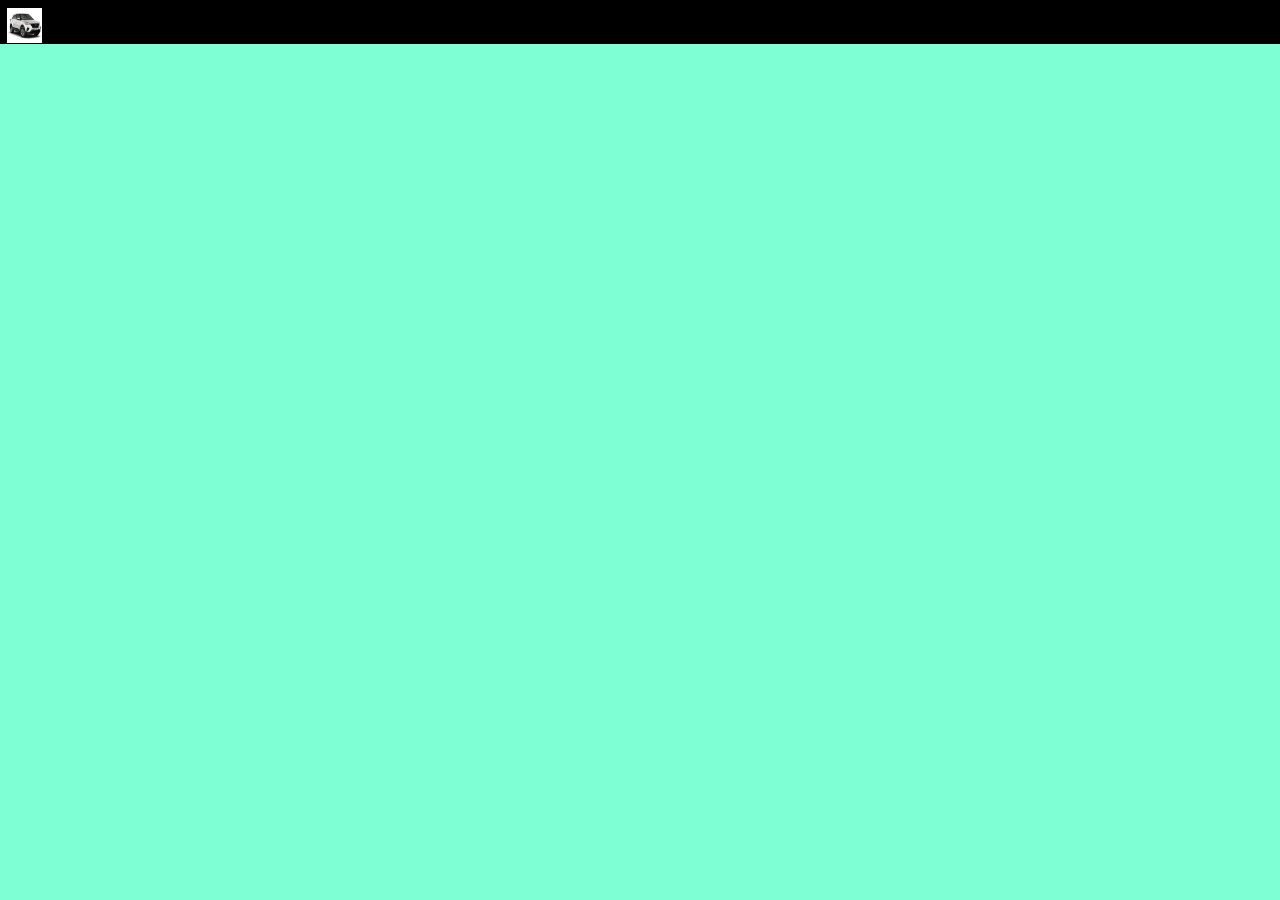
==== HTML/eventos.html @ a5b52b16 "Criando repositorio" ====
<!DOCTYPE html>
<html lang="pt-br">
<head>
    <meta charset="UTF-8">
    <meta name="viewport" content="width=device-width, initial-scale=1.0">
    <meta http-equiv="X-UA-Compatible" content="ie=edge">
    <link rel="stylesheet" href="/CSS/eventos.css">
    <title>Document</title>
</head>
<body>
    <div class="container">
        <nav>
            <a class="logo" href="/HTML/index.html">
                <img src="/imagens/2.png">
            </a>
        </nav>
    </div>
</body>
</html>
---- CSS/eventos.css ----
body {
    background-color: #7fffd4;
    padding-right: 4px;
}

.container{
    background-color:black;
    margin: -12px;
    height: 48Px;;
}

.logo img {
    margin: 12px 11px;
    width: 35px;
    height: 35px;
    position: absolute;
}
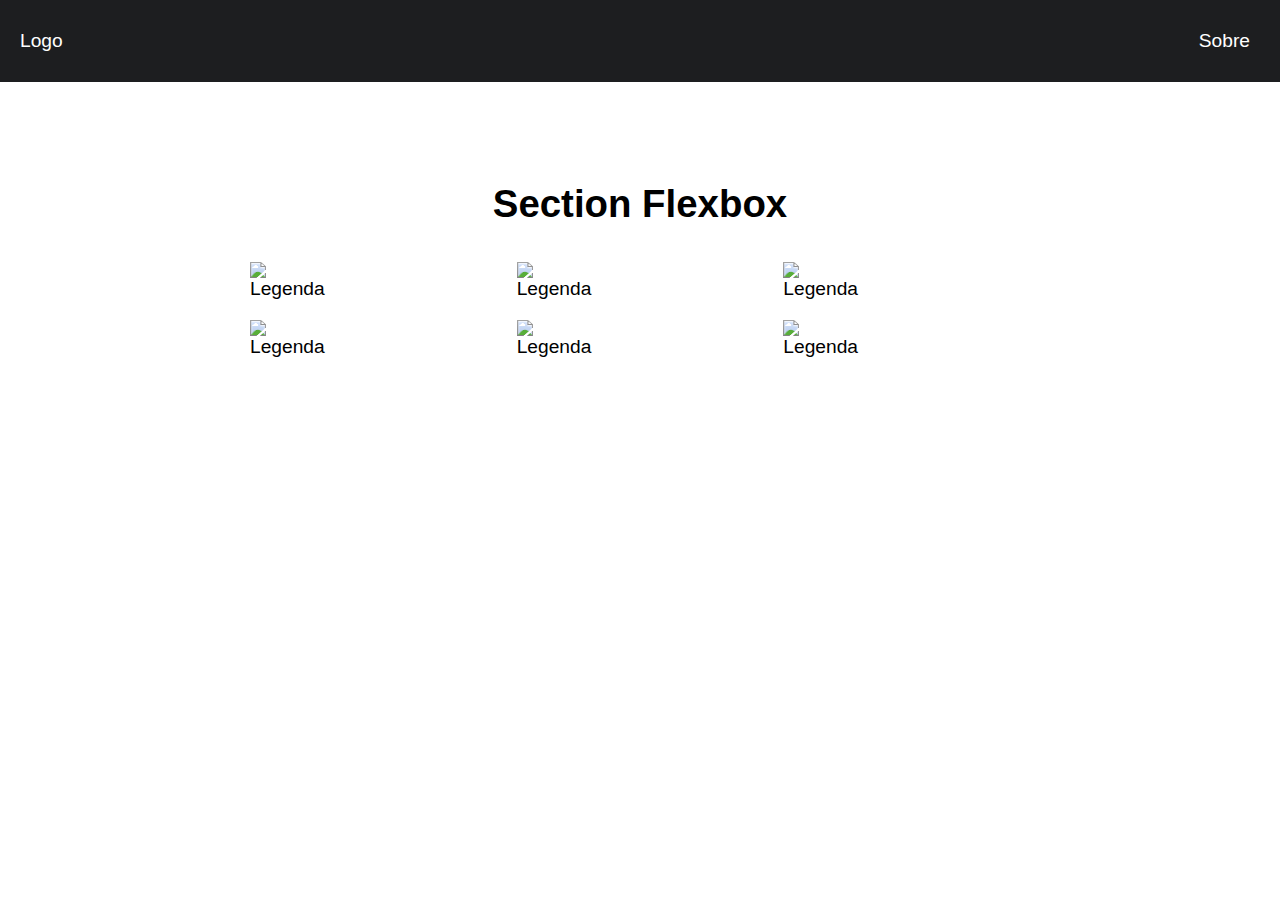
==== commit a747a0c0: "Tourism project" ====
--- a/HTML/eventos.html
+++ b/HTML/eventos.html
@@ -1,19 +1,54 @@
 <!DOCTYPE html>
-<html lang="pt-br">
+<html lang="pt-bt">
 <head>
     <meta charset="UTF-8">
     <meta name="viewport" content="width=device-width, initial-scale=1.0">
     <meta http-equiv="X-UA-Compatible" content="ie=edge">
+    <link rel="stylesheet" href="https://stackpath.bootstrapcdn.com/bootstrap/4.1.3/css/bootstrap.min.css" integrity="sha384-MCw98/SFnGE8fJT3GXwEOngsV7Zt27NXFoaoApmYm81iuXoPkFOJwJ8ERdknLPMO" crossorigin="anonymous">
     <link rel="stylesheet" href="/CSS/eventos.css">
     <title>Document</title>
 </head>
 <body>
-    <div class="container">
-        <nav>
-            <a class="logo" href="/HTML/index.html">
-                <img src="/imagens/2.png">
-            </a>
-        </nav>
+<header class="header">
+<a href="/">Logo</a>
+    <nav>
+        <ul class="menu">
+        <li><a href="/">Sobre</a></li>
+        </ul>
+    </nav>
+    </header>
+
+    <h1>Section Flexbox</h1>
+
+    <section class="flex">
+    <div>
+        <img src="/imagens/1.jpg">
+        <p>Legenda</p>
     </div>
+    <div>
+        <img src="/imagens/1.jpg">
+        <p>Legenda</p>
+    </div>
+    <div>
+        <img src="/imagens/1.jpg">
+        <p>Legenda</p>
+    </div>
+    <div>
+        <img src="/imagens/1.jpg">
+        <p>Legenda</p>
+    </div>
+    <div>
+        <img src="/imagens/1.jpg">
+        <p>Legenda</p>
+    </div>
+    <div>
+        <img src="/imagens/1.jpg">
+        <p>Legenda</p>
+    </div>
+    </section>
+        </section>
+    <script src="https://code.jquery.com/jquery-3.3.1.slim.min.js" integrity="sha384-q8i/X+915DzO0rT7abK41JStQIAqVgRVzpbzo5smXKp4YfRvH+8abtTE1Pi6jizo" crossorigin="anonymous"></script>
+    <script src="https://cdnjs.cloudflare.com/ajax/libs/popper.js/1.14.3/umd/popper.min.js" integrity="sha384-ZMP7rVo3mIykV+2+9J3UJ46jBk0WLaUAdn689aCwoqbBJiSnjAK/l8WvCWPIPm49" crossorigin="anonymous"></script>
+    <script src="https://stackpath.bootstrapcdn.com/bootstrap/4.1.3/js/bootstrap.min.js" integrity="sha384-ChfqqxuZUCnJSK3+MXmPNIyE6ZbWh2IMqE241rYiqJxyMiZ6OW/JmZQ5stwEULTy" crossorigin="anonymous"></script>   
 </body>
 </html>--- a/CSS/eventos.css
+++ b/CSS/eventos.css
@@ -1,17 +1,66 @@
+body,
+ul,
+li,
+p {
+  margin: 0px;
+  padding: 0px;
+  list-style: none;
+  font-size: 1.2rem;
+  font-family: Arial;
+}
+ 
 body {
-    background-color: #7fffd4;
-    padding-right: 4px;
+  margin-bottom: 100px;
 }
-
-.container{
-    background-color:black;
-    margin: -12px;
-    height: 48Px;;
+ 
+a {
+  text-decoration: none;
+  color: white;
 }
-
-.logo img {
-    margin: 12px 11px;
-    width: 35px;
-    height: 35px;
-    position: absolute;
+ 
+h1 {
+  text-align: center;
+  margin-top: 100px;
 }
+ 
+img {
+  max-width: 100%;
+  display: block;
+}
+ 
+.header {
+  background: #1d1e20;
+  display: flex;
+  flex-wrap: wrap;
+  justify-content: space-between;
+  align-items: center;
+  padding: 20px;
+}
+ 
+.menu {
+  display: flex;
+}
+ 
+.menu li {
+  margin-left: 10px;
+}
+ 
+.menu li a {
+  display: block;
+  padding: 10px;
+}
+ 
+/* CSS FLEXBOX 1 */
+ 
+.flex {
+  display: flex;
+  flex-wrap: wrap;
+  max-width: 800px;
+  margin: 0 auto;
+}
+ 
+.flex > div {
+  flex: 1 1 200px;
+  margin: 10px;
+}
+ 
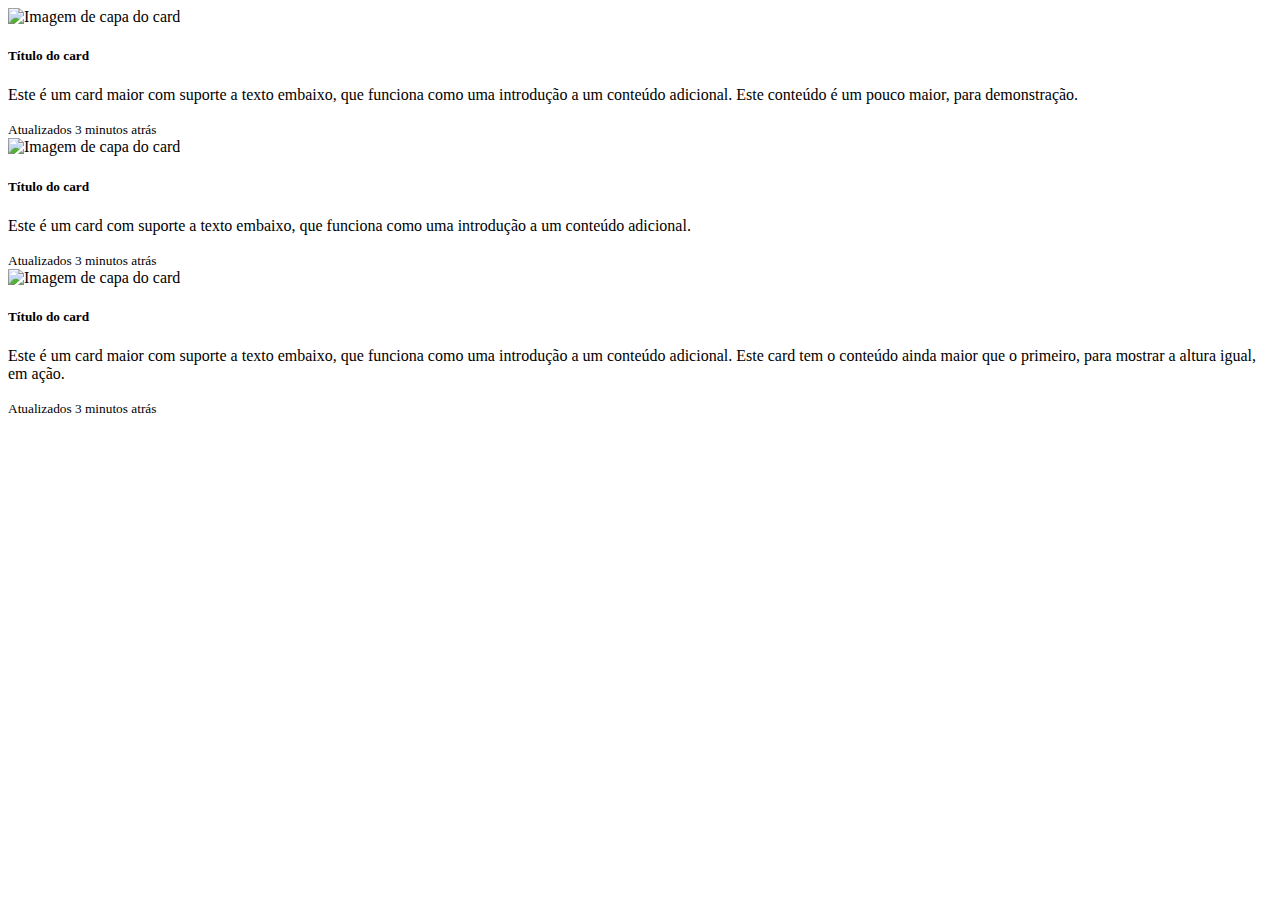
==== commit d780daec: "Project-Tourism" ====
--- a/HTML/eventos.html
+++ b/HTML/eventos.html
@@ -9,44 +9,38 @@
     <title>Document</title>
 </head>
 <body>
-<header class="header">
-<a href="/">Logo</a>
-    <nav>
-        <ul class="menu">
-        <li><a href="/">Sobre</a></li>
-        </ul>
-    </nav>
-    </header>
-
-    <h1>Section Flexbox</h1>
-
-    <section class="flex">
-    <div>
-        <img src="/imagens/1.jpg">
-        <p>Legenda</p>
+<div class="card-deck">
+    <div class="card">
+        <img class="card-img-top" src="/imagens/1.jpg" alt="Imagem de capa do card">
+        <div class="card-body">
+        <h5 class="card-title">Título do card</h5>
+        <p class="card-text">Este é um card maior com suporte a texto embaixo, que funciona como uma introdução a um conteúdo adicional. Este conteúdo é um pouco maior, para demonstração.</p>
+        </div>
+        <div class="card-footer">
+        <small class="text-muted">Atualizados 3 minutos atrás</small>
+        </div>
     </div>
-    <div>
-        <img src="/imagens/1.jpg">
-        <p>Legenda</p>
+    <div class="card">
+        <img class="card-img-top" src="/imagens/1.jpg" alt="Imagem de capa do card">
+        <div class="card-body">
+        <h5 class="card-title">Título do card</h5>
+        <p class="card-text">Este é um card com suporte a texto embaixo, que funciona como uma introdução a um conteúdo adicional.</p>
+        </div>
+        <div class="card-footer">
+        <small class="text-muted">Atualizados 3 minutos atrás</small>
+        </div>
     </div>
-    <div>
-        <img src="/imagens/1.jpg">
-        <p>Legenda</p>
+    <div class="card">
+        <img class="card-img-top" src="/imagens/1.jpg" alt="Imagem de capa do card">
+        <div class="card-body">
+        <h5 class="card-title">Título do card</h5>
+        <p class="card-text">Este é um card maior com suporte a texto embaixo, que funciona como uma introdução a um conteúdo adicional. Este card tem o conteúdo ainda maior que o primeiro, para mostrar a altura igual, em ação.</p>
+        </div>
+        <div class="card-footer">
+        <small class="text-muted">Atualizados 3 minutos atrás</small>
+        </div>
     </div>
-    <div>
-        <img src="/imagens/1.jpg">
-        <p>Legenda</p>
-    </div>
-    <div>
-        <img src="/imagens/1.jpg">
-        <p>Legenda</p>
-    </div>
-    <div>
-        <img src="/imagens/1.jpg">
-        <p>Legenda</p>
-    </div>
-    </section>
-        </section>
+</div>
     <script src="https://code.jquery.com/jquery-3.3.1.slim.min.js" integrity="sha384-q8i/X+915DzO0rT7abK41JStQIAqVgRVzpbzo5smXKp4YfRvH+8abtTE1Pi6jizo" crossorigin="anonymous"></script>
     <script src="https://cdnjs.cloudflare.com/ajax/libs/popper.js/1.14.3/umd/popper.min.js" integrity="sha384-ZMP7rVo3mIykV+2+9J3UJ46jBk0WLaUAdn689aCwoqbBJiSnjAK/l8WvCWPIPm49" crossorigin="anonymous"></script>
     <script src="https://stackpath.bootstrapcdn.com/bootstrap/4.1.3/js/bootstrap.min.js" integrity="sha384-ChfqqxuZUCnJSK3+MXmPNIyE6ZbWh2IMqE241rYiqJxyMiZ6OW/JmZQ5stwEULTy" crossorigin="anonymous"></script>   
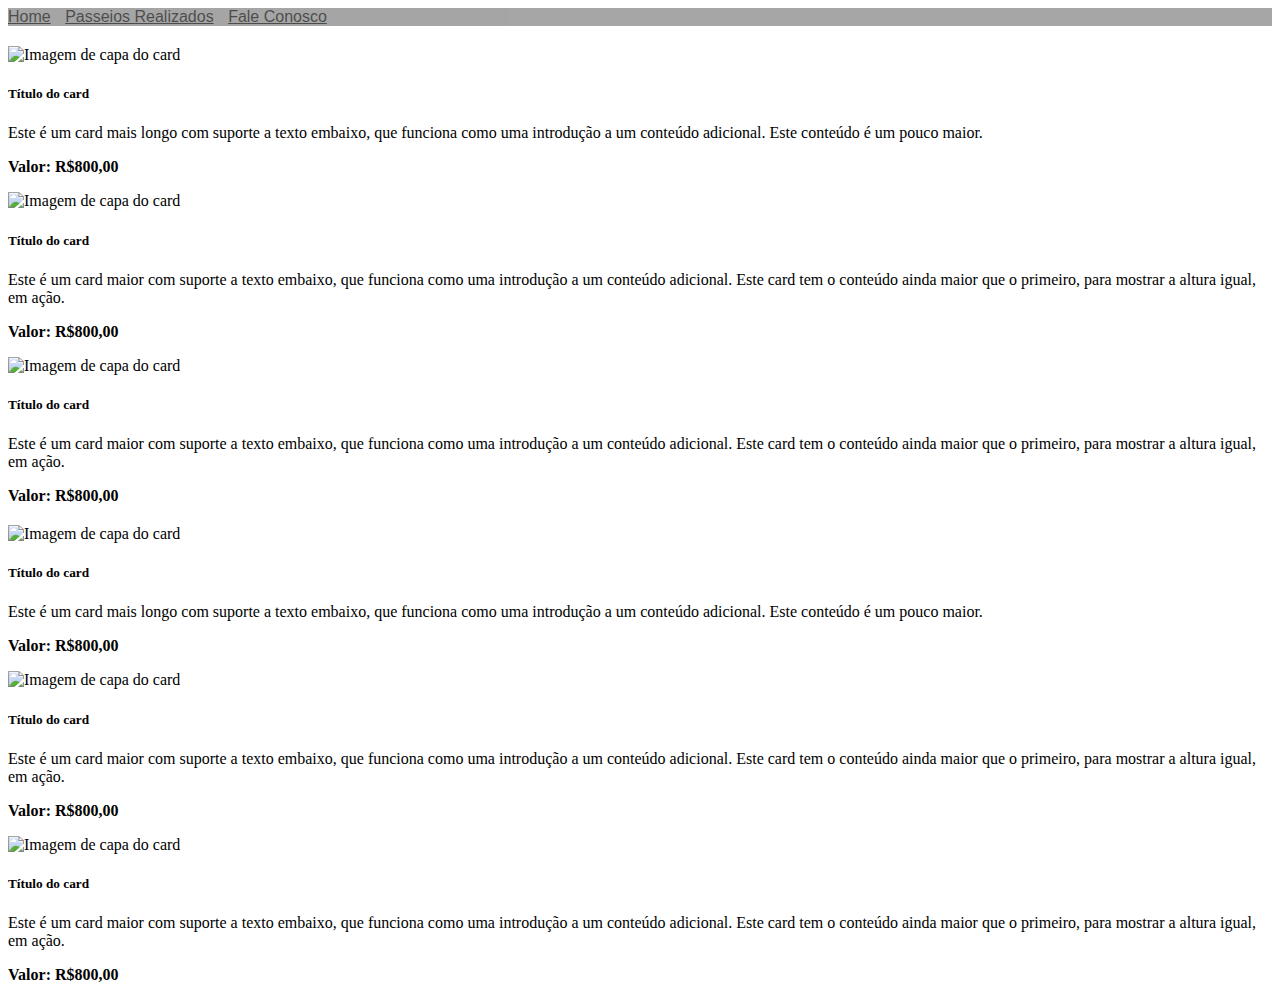
==== commit 16bf02fb: "Project-Tourism" ====
--- a/HTML/eventos.html
+++ b/HTML/eventos.html
@@ -9,40 +9,69 @@
     <title>Document</title>
 </head>
 <body>
-<div class="card-deck">
-    <div class="card">
-        <img class="card-img-top" src="/imagens/1.jpg" alt="Imagem de capa do card">
-        <div class="card-body">
-        <h5 class="card-title">Título do card</h5>
-        <p class="card-text">Este é um card maior com suporte a texto embaixo, que funciona como uma introdução a um conteúdo adicional. Este conteúdo é um pouco maior, para demonstração.</p>
+    <header class="header">
+        <div class="links">
+            <nav class="nav">
+                <a class="nav-link" href="/HTML/index.html">Home</a>
+                <a class="nav-link" href="/HTML/passeiosrealizados.html">Passeios Realizados</a>
+                <a class="nav-link" href="/HTML/faleconosco.html">Fale Conosco</a>
+            </nav>
         </div>
-        <div class="card-footer">
-        <small class="text-muted">Atualizados 3 minutos atrás</small>
+    </header>
+    <div class="card-deck">
+        <div class="card">
+          <img class="card-img-top" src="/imagens/1.jpg" alt="Imagem de capa do card">
+          <div class="card-body">
+            <h5 class="card-title">Título do card</h5>
+            <p class="card-text">Este é um card mais longo com suporte a texto embaixo, que funciona como uma introdução a um conteúdo adicional. Este conteúdo é um pouco maior.</p>
+            <p class="card-text"><strong class="text-muted">Valor: R$800,00</strong></p>
+          </div>
         </div>
-    </div>
-    <div class="card">
-        <img class="card-img-top" src="/imagens/1.jpg" alt="Imagem de capa do card">
-        <div class="card-body">
-        <h5 class="card-title">Título do card</h5>
-        <p class="card-text">Este é um card com suporte a texto embaixo, que funciona como uma introdução a um conteúdo adicional.</p>
+        <div class="card">
+          <img class="card-img-top" src="/imagens/1.jpg" alt="Imagem de capa do card">
+          <div class="card-body">
+            <h5 class="card-title">Título do card</h5>
+            <p class="card-text">Este é um card maior com suporte a texto embaixo, que funciona como uma introdução a um conteúdo adicional. Este card tem o conteúdo ainda maior que o primeiro, para mostrar a altura igual, em ação.</p>
+            <p class="card-text"><strong class="text-muted">Valor: R$800,00</strong></p>
+          </div>
         </div>
-        <div class="card-footer">
-        <small class="text-muted">Atualizados 3 minutos atrás</small>
+        <div class="card">
+          <img class="card-img-top" src="/imagens/1.jpg" alt="Imagem de capa do card">
+          <div class="card-body">
+            <h5 class="card-title">Título do card</h5>
+            <p class="card-text">Este é um card maior com suporte a texto embaixo, que funciona como uma introdução a um conteúdo adicional. Este card tem o conteúdo ainda maior que o primeiro, para mostrar a altura igual, em ação.</p>
+            <p class="card-text"><strong class="text-muted">Valor: R$800,00</strong></p>
+          </div>
         </div>
-    </div>
-    <div class="card">
-        <img class="card-img-top" src="/imagens/1.jpg" alt="Imagem de capa do card">
-        <div class="card-body">
-        <h5 class="card-title">Título do card</h5>
-        <p class="card-text">Este é um card maior com suporte a texto embaixo, que funciona como uma introdução a um conteúdo adicional. Este card tem o conteúdo ainda maior que o primeiro, para mostrar a altura igual, em ação.</p>
+      </div>
+      <div class="card-deck">
+        <div class="card">
+          <img class="card-img-top" src="/imagens/1.jpg" alt="Imagem de capa do card">
+          <div class="card-body">
+            <h5 class="card-title">Título do card</h5>
+            <p class="card-text">Este é um card mais longo com suporte a texto embaixo, que funciona como uma introdução a um conteúdo adicional. Este conteúdo é um pouco maior.</p>
+            <p class="card-text"><strong class="text-muted">Valor: R$800,00</strong></p>
+          </div>
         </div>
-        <div class="card-footer">
-        <small class="text-muted">Atualizados 3 minutos atrás</small>
+        <div class="card">
+          <img class="card-img-top" src="/imagens/1.jpg" alt="Imagem de capa do card">
+          <div class="card-body">
+            <h5 class="card-title">Título do card</h5>
+            <p class="card-text">Este é um card maior com suporte a texto embaixo, que funciona como uma introdução a um conteúdo adicional. Este card tem o conteúdo ainda maior que o primeiro, para mostrar a altura igual, em ação.</p>
+            <p class="card-text"><strong class="text-muted">Valor: R$800,00</strong></p>
+          </div>
         </div>
-    </div>
-</div>
-    <script src="https://code.jquery.com/jquery-3.3.1.slim.min.js" integrity="sha384-q8i/X+915DzO0rT7abK41JStQIAqVgRVzpbzo5smXKp4YfRvH+8abtTE1Pi6jizo" crossorigin="anonymous"></script>
-    <script src="https://cdnjs.cloudflare.com/ajax/libs/popper.js/1.14.3/umd/popper.min.js" integrity="sha384-ZMP7rVo3mIykV+2+9J3UJ46jBk0WLaUAdn689aCwoqbBJiSnjAK/l8WvCWPIPm49" crossorigin="anonymous"></script>
-    <script src="https://stackpath.bootstrapcdn.com/bootstrap/4.1.3/js/bootstrap.min.js" integrity="sha384-ChfqqxuZUCnJSK3+MXmPNIyE6ZbWh2IMqE241rYiqJxyMiZ6OW/JmZQ5stwEULTy" crossorigin="anonymous"></script>   
+        <div class="card">
+          <img class="card-img-top" src="/imagens/1.jpg" alt="Imagem de capa do card">
+          <div class="card-body">
+            <h5 class="card-title">Título do card</h5>
+            <p class="card-text">Este é um card maior com suporte a texto embaixo, que funciona como uma introdução a um conteúdo adicional. Este card tem o conteúdo ainda maior que o primeiro, para mostrar a altura igual, em ação.</p>
+            <p class="card-text"><strong class="text-muted">Valor: R$800,00</strong></p>
+          </div>
+        </div>
+      </div>
+<script src="https://code.jquery.com/jquery-3.3.1.slim.min.js" integrity="sha384-q8i/X+915DzO0rT7abK41JStQIAqVgRVzpbzo5smXKp4YfRvH+8abtTE1Pi6jizo" crossorigin="anonymous"></script>
+<script src="https://cdnjs.cloudflare.com/ajax/libs/popper.js/1.14.3/umd/popper.min.js" integrity="sha384-ZMP7rVo3mIykV+2+9J3UJ46jBk0WLaUAdn689aCwoqbBJiSnjAK/l8WvCWPIPm49" crossorigin="anonymous"></script>
+<script src="https://stackpath.bootstrapcdn.com/bootstrap/4.1.3/js/bootstrap.min.js" integrity="sha384-ChfqqxuZUCnJSK3+MXmPNIyE6ZbWh2IMqE241rYiqJxyMiZ6OW/JmZQ5stwEULTy" crossorigin="anonymous"></script>   
 </body>
 </html>--- a/CSS/eventos.css
+++ b/CSS/eventos.css
@@ -0,0 +1,39 @@
+textarea:focus, input:focus, select:focus {
+    box-shadow: 0 0 0 0;
+    border: 0 none;
+    outline: 0;
+} 
+
+header.header {
+    grid-area: header;
+    font-family: 'Raleway', sans-serif;
+    background: grey;
+    opacity: 0.7;
+    display: flex;
+    align-items: center;
+    justify-content: space-between;
+}
+
+header a {
+    color: black;
+    margin-right: 10px;
+    opacity: 1;
+    font-size: 16px;
+}
+
+header a:hover {
+    background: rgb(243, 246, 248);
+    color: black;
+    border-radius: 10px;
+}
+
+
+.card {
+    border-radius: 10px;
+    border-color: black;
+}
+
+.card-deck {
+    margin-bottom: 20px;
+    margin-top: 20px;
+}
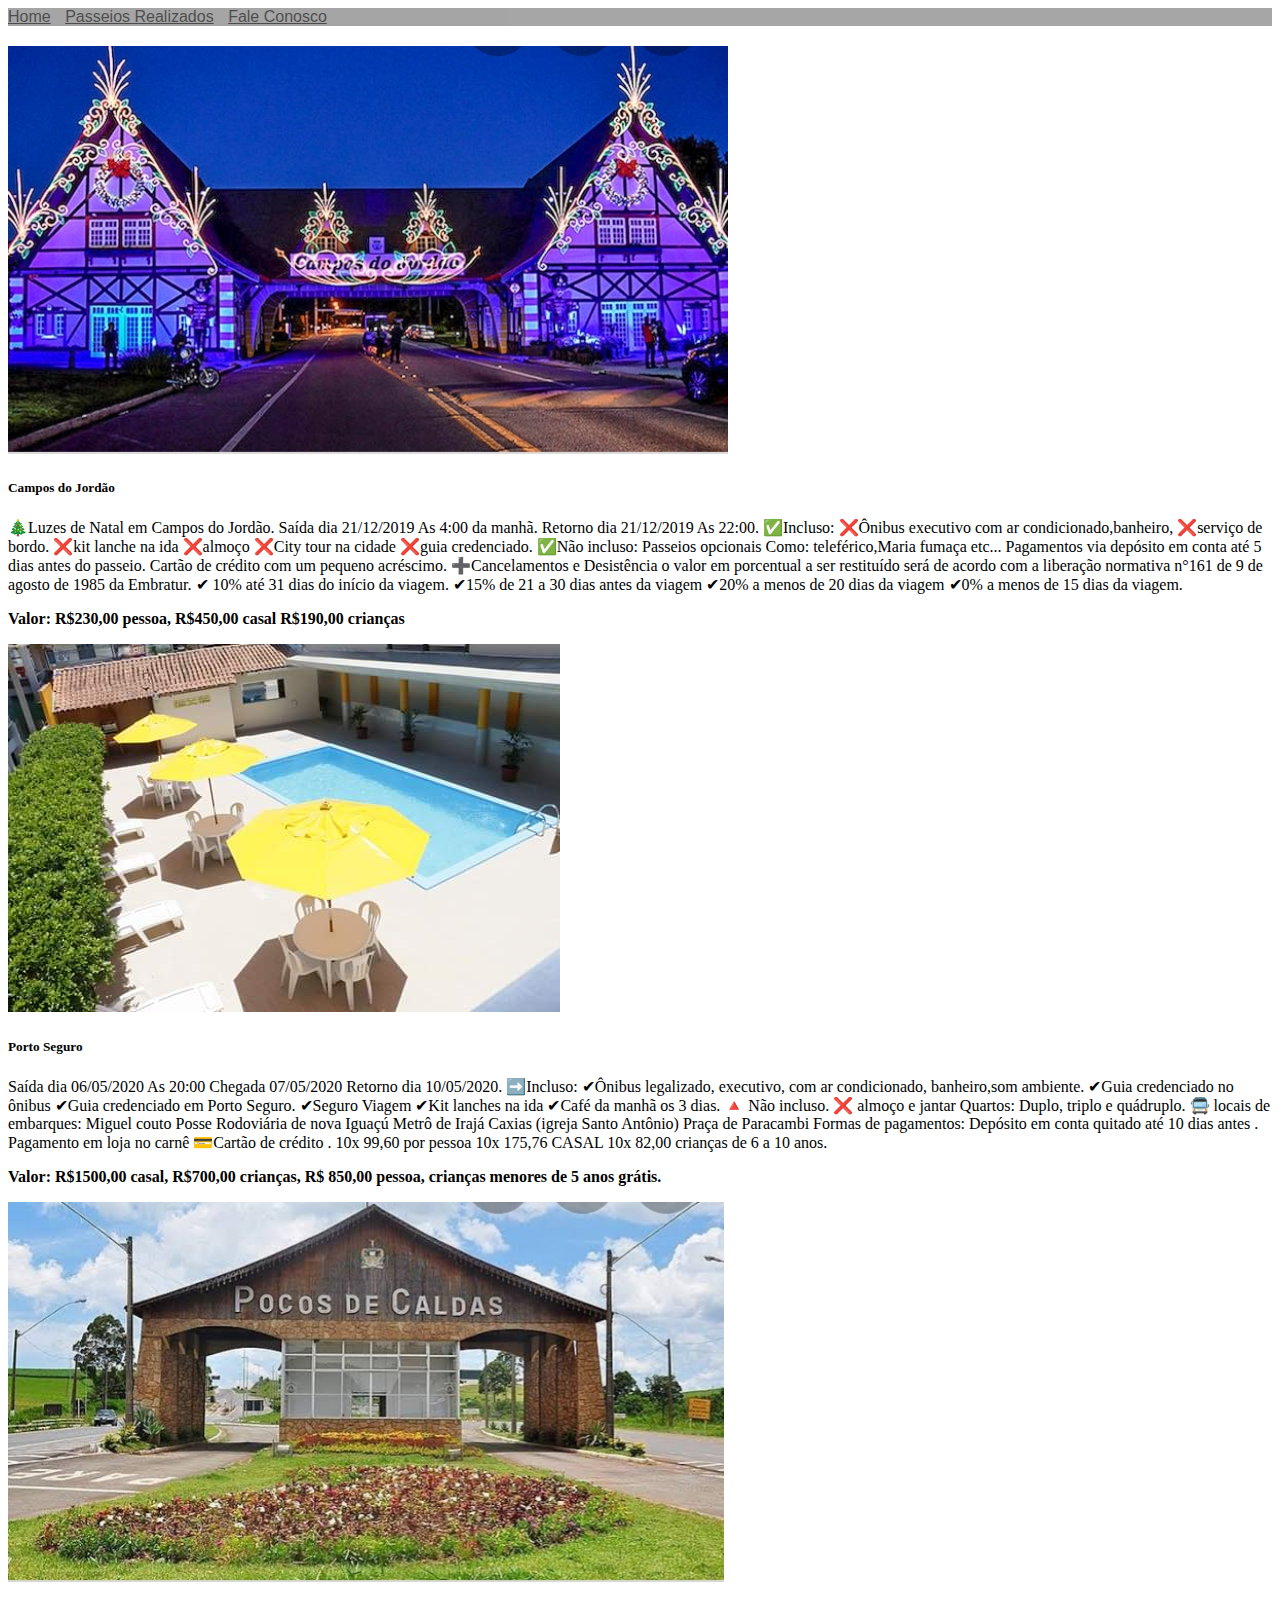
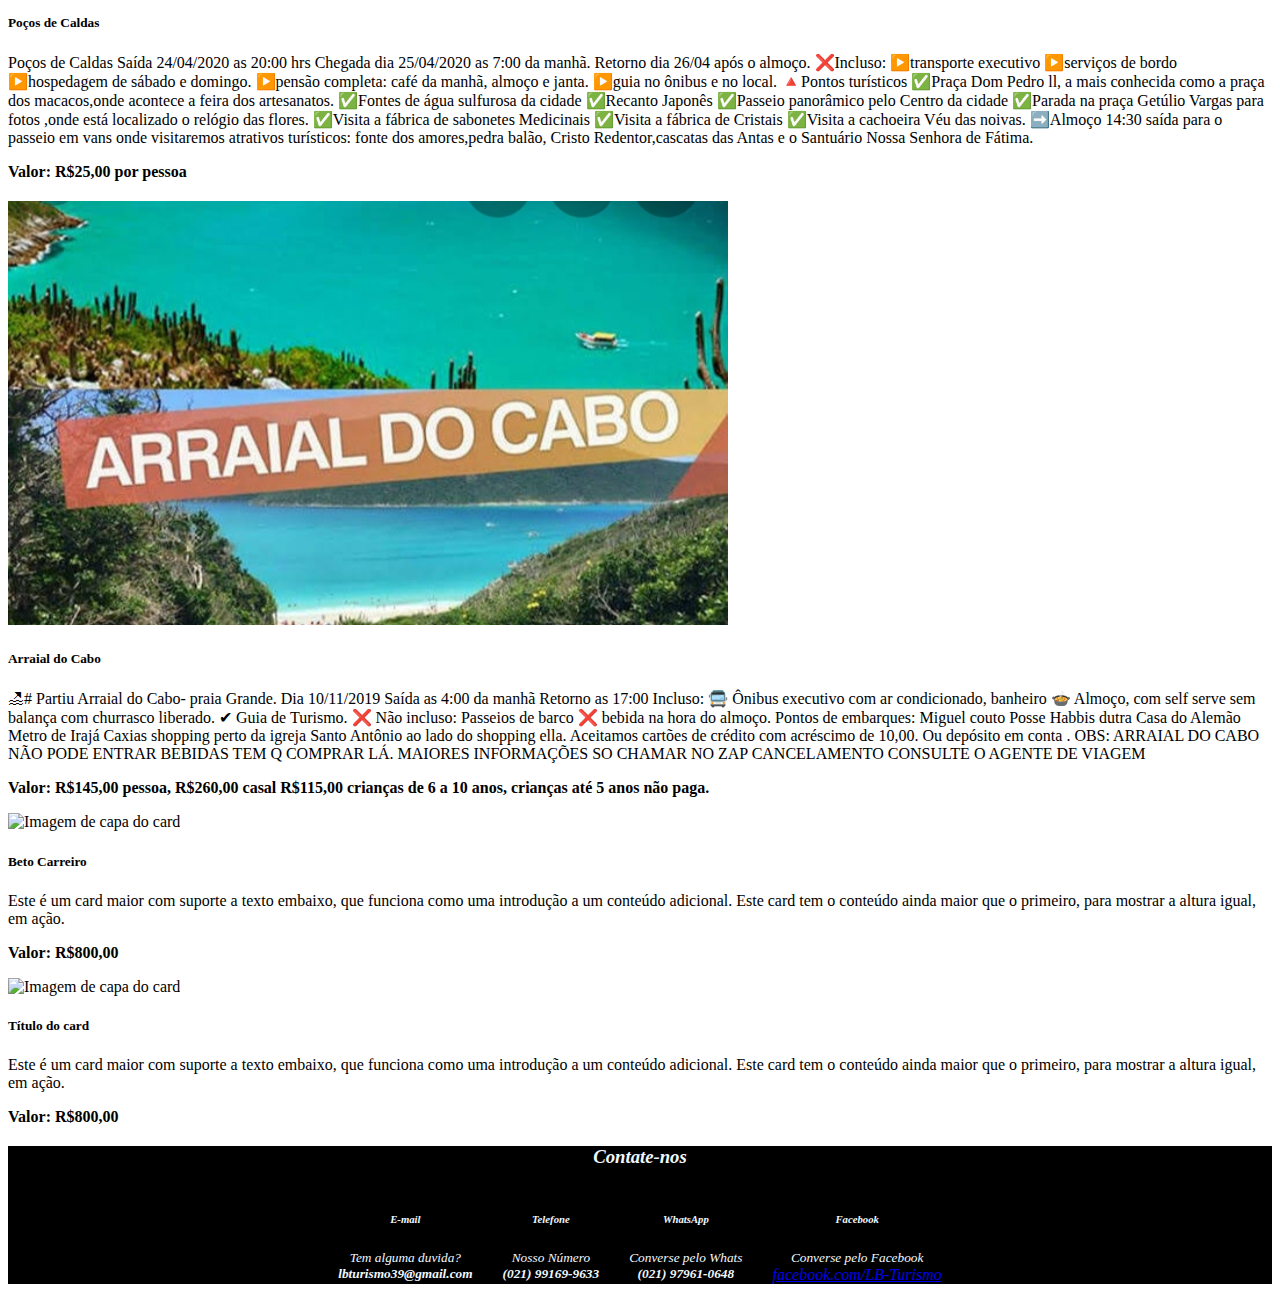
==== commit 21e1ab49: "Project-Tourism" ====
--- a/HTML/eventos.html
+++ b/HTML/eventos.html
@@ -4,72 +4,203 @@
     <meta charset="UTF-8">
     <meta name="viewport" content="width=device-width, initial-scale=1.0">
     <meta http-equiv="X-UA-Compatible" content="ie=edge">
-    <link rel="stylesheet" href="https://stackpath.bootstrapcdn.com/bootstrap/4.1.3/css/bootstrap.min.css" integrity="sha384-MCw98/SFnGE8fJT3GXwEOngsV7Zt27NXFoaoApmYm81iuXoPkFOJwJ8ERdknLPMO" crossorigin="anonymous">
-    <link rel="stylesheet" href="/CSS/eventos.css">
-    <title>Document</title>
+    <link rel="stylesheet" href="https://stackpath.bootstrapcdn.com/bootstrap/4.1.3/css/bootstrap.min.css"
+     integrity="sha384-MCw98/SFnGE8fJT3GXwEOngsV7Zt27NXFoaoApmYm81iuXoPkFOJwJ8ERdknLPMO" crossorigin="anonymous">
+    <link rel="stylesheet" href="../CSS/eventos.css">
+    <title>eventos</title>
 </head>
 <body>
-    <header class="header">
-        <div class="links">
-            <nav class="nav">
-                <a class="nav-link" href="/HTML/index.html">Home</a>
-                <a class="nav-link" href="/HTML/passeiosrealizados.html">Passeios Realizados</a>
-                <a class="nav-link" href="/HTML/faleconosco.html">Fale Conosco</a>
-            </nav>
+<header class="header">
+    <div class="links">
+        <nav class="nav">
+            <a class="nav-link" href="../HTML/index.html">Home</a>
+            <a class="nav-link" href="../HTML/passeiosrealizados.html">Passeios Realizados</a>
+            <a class="nav-link" href="../HTML/faleconosco.html">Fale Conosco</a>
+        </nav>
+    </div>
+</header>
+<div class="card-deck">
+    <div class="card">
+      <img class="card-img-top" src="../imagens/ev1.jpg" alt="Imagem de capa do card">
+      <div class="card-body">
+        <h5 class="card-title">Campos do Jordão</h5>
+        <p class="card-text">🎄Luzes de Natal em Campos do Jordão.
+
+
+          Saída dia 21/12/2019 As 4:00 da manhã. 
+          Retorno dia 21/12/2019 As 22:00.
+          
+          ✅Incluso:
+          ❌Ônibus executivo com ar condicionado,banheiro,
+          ❌serviço de bordo.
+          ❌kit lanche na ida
+          ❌almoço 
+          ❌City tour na cidade 
+          ❌guia credenciado. 
+          
+          ✅Não incluso:
+          Passeios opcionais 
+          Como: teleférico,Maria fumaça etc...
+
+
+          Pagamentos via depósito em conta até 5 dias antes do passeio.
+          Cartão de crédito com um pequeno acréscimo.
+          
+          ➕Cancelamentos e Desistência o valor em porcentual a ser restituído será de acordo com a liberação normativa n°161 de 9 de agosto de 1985 da Embratur. 
+          ✔ 10% até 31 dias do início da viagem. 
+          ✔15% de 21 a 30 dias antes da viagem
+          ✔20% a menos de 20 dias da viagem
+          ✔0% a menos de 15 dias da viagem.</p>
+        <p class="card-text"><strong class="text-muted">Valor: R$230,00 pessoa, R$450,00 casal R$190,00 crianças</strong></p>
+      </div>
+    </div>
+    <div class="card">
+      <img class="card-img-top" src="../imagens/eve2.jpg" alt="Imagem de capa do card">
+      <div class="card-body">
+        <h5 class="card-title">Porto Seguro</h5>
+        <p class="card-text">Saída dia 06/05/2020 As 20:00
+          Chegada 07/05/2020
+          Retorno dia 10/05/2020.
+          
+          ➡️Incluso:
+          ✔Ônibus  legalizado, executivo, com ar condicionado, banheiro,som ambiente.
+          ✔Guia credenciado no ônibus 
+          ✔Guia credenciado em Porto Seguro. 
+          ✔Seguro Viagem 
+          ✔Kit lanches na ida
+          ✔Café da manhã os 3 dias.
+          
+          🔺️ Não incluso.
+          ❌ almoço e jantar 
+          
+          Quartos:
+          Duplo, triplo e quádruplo.
+          
+          🚍 locais de embarques:
+          Miguel couto
+          Posse
+          Rodoviária de nova Iguaçú 
+          Metrô de Irajá
+          Caxias (igreja Santo Antônio)
+          Praça de Paracambi 
+          
+          Formas de pagamentos:
+          
+          Depósito em conta quitado até 10 dias antes .
+          Pagamento em loja  no carnê 
+          💳Cartão de crédito .
+          10x 99,60 por pessoa
+          10x 175,76 CASAL
+          10x 82,00 crianças de 6 a 10 anos.
+          </p
+        <p class="card-text"><strong class="text-muted">Valor: R$1500,00 casal, R$700,00 crianças, R$ 850,00 pessoa, crianças menores de 5 anos grátis.</strong></p>
+      </div>
+    </div>
+    <div class="card">
+      <img class="card-img-top" src="../imagens/eve3.jpg" alt="Imagem de capa do card">
+      <div class="card-body">
+        <h5 class="card-title">Poços de Caldas</h5>
+        <p class="card-text">Poços de Caldas Saída 24/04/2020 as 20:00 hrs Chegada dia 25/04/2020 as 7:00 da manhã. Retorno dia 26/04 após o almoço.
+           ❌Incluso: ▶️transporte executivo ▶️serviços de bordo
+            ▶️hospedagem de sábado e domingo. ▶️pensão completa: café da manhã, almoço e janta. 
+            ▶️guia no ônibus e no local. 🔺️Pontos turísticos 
+            ✅Praça Dom Pedro ll, a mais conhecida como a praça dos macacos,onde acontece a feira dos artesanatos. 
+            ✅Fontes de água sulfurosa da cidade ✅Recanto Japonês 
+            ✅Passeio panorâmico pelo Centro da cidade ✅Parada na praça Getúlio Vargas para fotos ,onde está localizado o relógio das flores. 
+            ✅Visita a fábrica de sabonetes Medicinais ✅Visita a fábrica de Cristais ✅Visita a cachoeira Véu das noivas. 
+            ➡️Almoço 14:30 saída para o passeio em vans onde visitaremos atrativos turísticos: fonte dos amores,pedra balão, 
+            Cristo Redentor,cascatas das Antas e o Santuário Nossa Senhora de Fátima.</p>
+        <p class="card-text"><strong class="text-muted">Valor: R$25,00 por pessoa</strong></p>
+      </div>
+    </div>
+  </div>
+  <div class="card-deck">
+    <div class="card">
+      <img class="card-img-top" src="../imagens/eve4.jpg" alt="Imagem de capa do card">
+      <div class="card-body">
+        <h5 class="card-title">Arraial do Cabo</h5>
+        <p class="card-text">🏖# Partiu Arraial do Cabo- praia Grande.
+
+            Dia 10/11/2019
+            Saída as 4:00 da manhã 
+            Retorno as 17:00
+            
+            Incluso:
+            🚍 Ônibus executivo com ar condicionado, banheiro
+            🍲 Almoço, com self  serve sem balança com churrasco liberado.
+            ✔ Guia de Turismo.
+            
+            ❌ Não incluso:
+            Passeios de  barco
+            ❌ bebida na hora do almoço. 
+          
+            
+            Pontos de embarques:
+            
+            Miguel couto Posse 
+            Habbis dutra 
+            Casa do Alemão 
+            Metro de Irajá 
+            Caxias shopping perto da igreja Santo Antônio ao lado do shopping ella. 
+            
+            Aceitamos cartões de crédito com acréscimo de 10,00.
+            Ou depósito em conta .
+            
+            OBS: ARRAIAL DO CABO NÃO PODE ENTRAR BEBIDAS TEM Q COMPRAR LÁ.
+            MAIORES INFORMAÇÕES SO CHAMAR NO ZAP 
+            
+            CANCELAMENTO CONSULTE O AGENTE DE VIAGEM</p>
+        <p class="card-text"><strong class="text-muted">Valor: R$145,00 pessoa, R$260,00 casal R$115,00 crianças de 6 a 10 anos, crianças até 5 anos não paga.</strong></p>
+      </div>
+    </div>
+    <div class="card">
+      <img class="card-img-top" src="../imagens/eve5.jpg" alt="Imagem de capa do card">
+      <div class="card-body">
+        <h5 class="card-title">Beto Carreiro</h5>
+        <p class="card-text">Este é um card maior com suporte a texto embaixo, que funciona como uma introdução a um conteúdo adicional. Este card tem o conteúdo ainda maior que o primeiro, para mostrar a altura igual, em ação.</p>
+        <p class="card-text"><strong class="text-muted">Valor: R$800,00</strong></p>
+      </div>
+    </div>
+    <div class="card">
+      <img class="card-img-top" src="../imagens/eve6.jpg" alt="Imagem de capa do card">
+      <div class="card-body">
+        <h5 class="card-title">Título do card</h5>
+        <p class="card-text">Este é um card maior com suporte a texto embaixo, que funciona como uma introdução a um conteúdo adicional. Este card tem o conteúdo ainda maior que o primeiro, para mostrar a altura igual, em ação.</p>
+        <p class="card-text"><strong class="text-muted">Valor: R$800,00</strong></p>
+      </div>
+    </div>
+  </div>
+<footer class="footer">
+    <address class="address">
+        <h3>Contate-nos</h3>
+        <div class="contato">
+            <div class="links-contato">
+                <i class="fas fa-envelope fa-1x"></i>
+                <h6>E-mail</h6>
+                <small>Tem alguma duvida?</small>
+                <small><strong>lbturismo39@gmail.com</strong></small>
+            </div>
+            <div class="links-contato">
+                <i class="fas fa-phone fa-1x"></i>
+                <h6>Telefone</h6>
+                <small>Nosso Número</small>
+                <small><strong>(021) 99169-9633</strong></small>
+            </div>
+            <div class="links-contato">
+                <i class="fab fa-whatsapp fa-1x"></i>
+                <h6>WhatsApp</h6>
+                <small>Converse pelo Whats</small>
+                <small><strong>(021) 97961-0648</strong></small>
+            </div>
+            <div class="links-contato">
+                <i class="fab fa-facebook fa-1x"></i>
+                <h6>Facebook</h6>
+                <small>Converse pelo Facebook</small>
+                <nav><a class="face" href="https://www.facebook.com/LB-Turismo-515168151999415/">facebook.com/LB-Turismo</a></nav>
+            </div>
         </div>
-    </header>
-    <div class="card-deck">
-        <div class="card">
-          <img class="card-img-top" src="/imagens/1.jpg" alt="Imagem de capa do card">
-          <div class="card-body">
-            <h5 class="card-title">Título do card</h5>
-            <p class="card-text">Este é um card mais longo com suporte a texto embaixo, que funciona como uma introdução a um conteúdo adicional. Este conteúdo é um pouco maior.</p>
-            <p class="card-text"><strong class="text-muted">Valor: R$800,00</strong></p>
-          </div>
-        </div>
-        <div class="card">
-          <img class="card-img-top" src="/imagens/1.jpg" alt="Imagem de capa do card">
-          <div class="card-body">
-            <h5 class="card-title">Título do card</h5>
-            <p class="card-text">Este é um card maior com suporte a texto embaixo, que funciona como uma introdução a um conteúdo adicional. Este card tem o conteúdo ainda maior que o primeiro, para mostrar a altura igual, em ação.</p>
-            <p class="card-text"><strong class="text-muted">Valor: R$800,00</strong></p>
-          </div>
-        </div>
-        <div class="card">
-          <img class="card-img-top" src="/imagens/1.jpg" alt="Imagem de capa do card">
-          <div class="card-body">
-            <h5 class="card-title">Título do card</h5>
-            <p class="card-text">Este é um card maior com suporte a texto embaixo, que funciona como uma introdução a um conteúdo adicional. Este card tem o conteúdo ainda maior que o primeiro, para mostrar a altura igual, em ação.</p>
-            <p class="card-text"><strong class="text-muted">Valor: R$800,00</strong></p>
-          </div>
-        </div>
-      </div>
-      <div class="card-deck">
-        <div class="card">
-          <img class="card-img-top" src="/imagens/1.jpg" alt="Imagem de capa do card">
-          <div class="card-body">
-            <h5 class="card-title">Título do card</h5>
-            <p class="card-text">Este é um card mais longo com suporte a texto embaixo, que funciona como uma introdução a um conteúdo adicional. Este conteúdo é um pouco maior.</p>
-            <p class="card-text"><strong class="text-muted">Valor: R$800,00</strong></p>
-          </div>
-        </div>
-        <div class="card">
-          <img class="card-img-top" src="/imagens/1.jpg" alt="Imagem de capa do card">
-          <div class="card-body">
-            <h5 class="card-title">Título do card</h5>
-            <p class="card-text">Este é um card maior com suporte a texto embaixo, que funciona como uma introdução a um conteúdo adicional. Este card tem o conteúdo ainda maior que o primeiro, para mostrar a altura igual, em ação.</p>
-            <p class="card-text"><strong class="text-muted">Valor: R$800,00</strong></p>
-          </div>
-        </div>
-        <div class="card">
-          <img class="card-img-top" src="/imagens/1.jpg" alt="Imagem de capa do card">
-          <div class="card-body">
-            <h5 class="card-title">Título do card</h5>
-            <p class="card-text">Este é um card maior com suporte a texto embaixo, que funciona como uma introdução a um conteúdo adicional. Este card tem o conteúdo ainda maior que o primeiro, para mostrar a altura igual, em ação.</p>
-            <p class="card-text"><strong class="text-muted">Valor: R$800,00</strong></p>
-          </div>
-        </div>
-      </div>
+    </address>
+</footer>
 <script src="https://code.jquery.com/jquery-3.3.1.slim.min.js" integrity="sha384-q8i/X+915DzO0rT7abK41JStQIAqVgRVzpbzo5smXKp4YfRvH+8abtTE1Pi6jizo" crossorigin="anonymous"></script>
 <script src="https://cdnjs.cloudflare.com/ajax/libs/popper.js/1.14.3/umd/popper.min.js" integrity="sha384-ZMP7rVo3mIykV+2+9J3UJ46jBk0WLaUAdn689aCwoqbBJiSnjAK/l8WvCWPIPm49" crossorigin="anonymous"></script>
 <script src="https://stackpath.bootstrapcdn.com/bootstrap/4.1.3/js/bootstrap.min.js" integrity="sha384-ChfqqxuZUCnJSK3+MXmPNIyE6ZbWh2IMqE241rYiqJxyMiZ6OW/JmZQ5stwEULTy" crossorigin="anonymous"></script>   
--- a/CSS/eventos.css
+++ b/CSS/eventos.css
@@ -19,17 +19,19 @@
     margin-right: 10px;
     opacity: 1;
     font-size: 16px;
+    transition: transform ease 0.3s;
 }
 
 header a:hover {
     background: rgb(243, 246, 248);
     color: black;
-    border-radius: 10px;
+    border: 1px solid white;
+    transform: scale(1.2);
 }
 
-
 .card {
-    border-radius: 10px;
+    border-width: 2px;
+    border-radius: 0,9px;
     border-color: black;
 }
 
@@ -37,3 +39,29 @@
     margin-bottom: 20px;
     margin-top: 20px;
 }
+
+footer.footer {
+    grid-area: footer;
+    background: black;
+    color: aliceblue;
+    text-align: center;
+}
+
+div.contato {
+    display: flex;
+    justify-content: center;
+    margin-top: 20px;
+}
+
+div.links-contato {
+    display: flex;
+    flex-direction: column;
+}
+
+div.links-contato:nth-child(2n) {
+    margin-left: 30px;
+}
+
+div.links-contato:nth-child(3) {
+    margin-left: 30px;
+}
